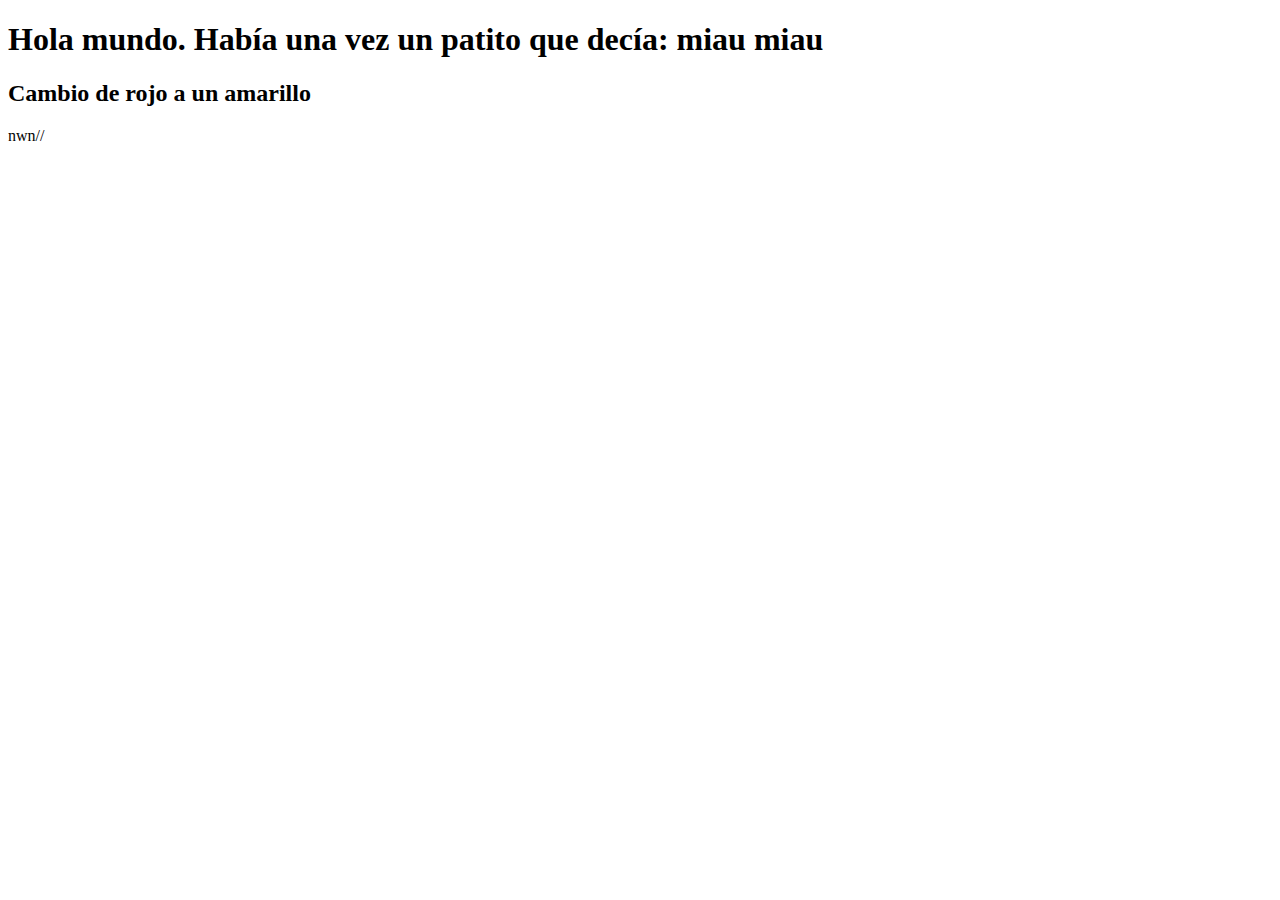
==== animaciones.html @ e11fe554 "animaciones.html" ====
<!DOCTYPE html>
<html lang="en">
<head>
    <meta charset="UTF-8">
    <meta http-equiv="X-UA-Compatible" content="IE=edge">
    <meta name="viewport" content="width=device-width, initial-scale=1.0">
    <title>Mi primera animación</title>
    <link rel="stylesheet" href="./css/animacion.css">
</head>
<body>
    <div class="animada">
    <h1>Hola mundo. Había una vez un patito que decía: miau miau</h1>
<h2>Cambio de rojo a un amarillo</h2>
    </div>
    <div class="loader"></div>
    <div class="loader-double"></div>
    <div class="container-label">
        <div class="label">nwn//</div>
    </div>

</body>
</html>
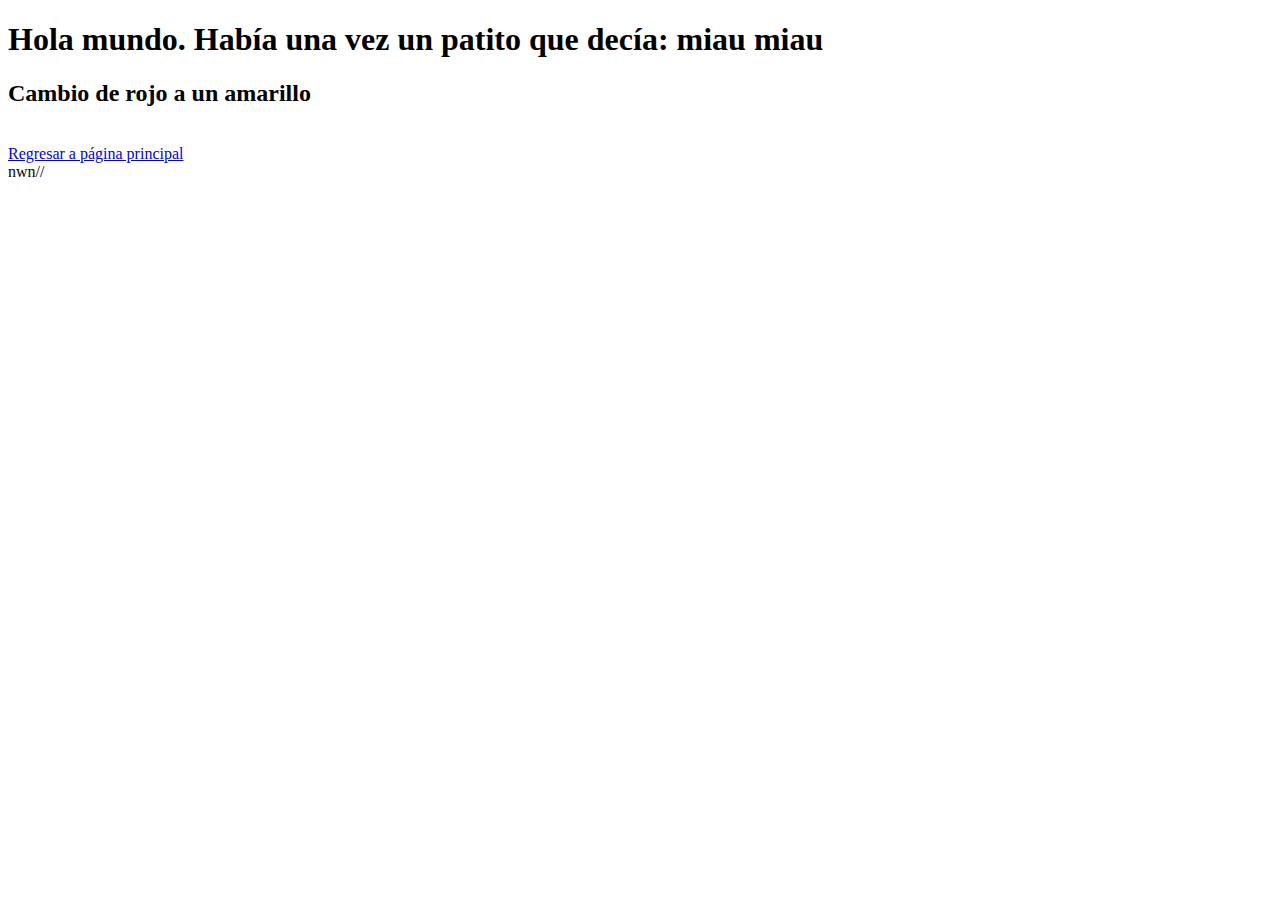
==== commit 6910a888: "Enlace Index" ====
--- a/animaciones.html
+++ b/animaciones.html
@@ -11,10 +11,12 @@
     <div class="animada">
     <h1>Hola mundo. Había una vez un patito que decía: miau miau</h1>
 <h2>Cambio de rojo a un amarillo</h2>
+<br>
+<a href="index.html">Regresar a página principal</a>
     </div>
     <div class="loader"></div>
     <div class="loader-double"></div>
-    <div class="container-label">
+    <div class="label-container">
         <div class="label">nwn//</div>
     </div>
 
